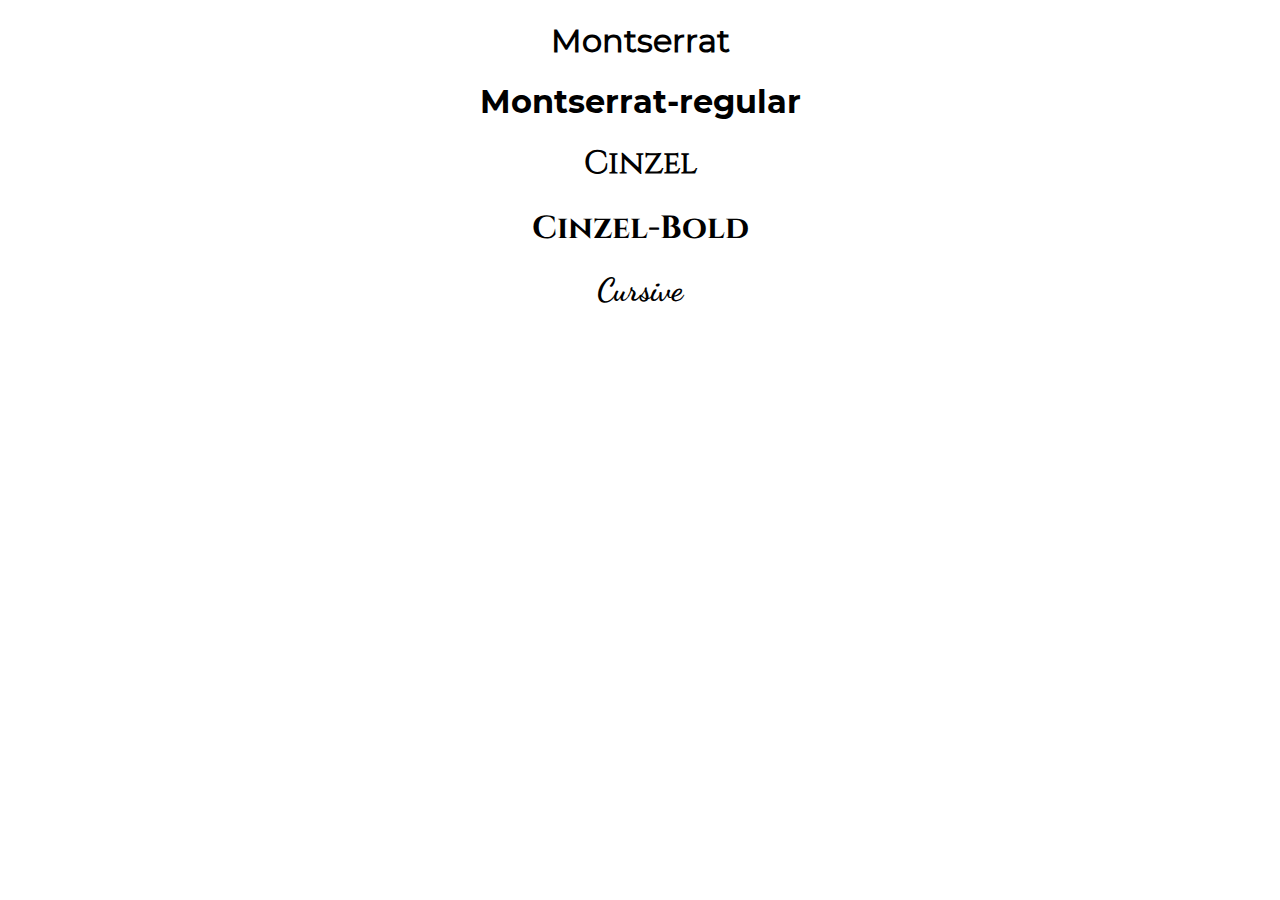
==== base/font.html @ 051ccdd6 "Nelson" ====
<!DOCTYPE html>
<html lang="en">
<head>
    <meta charset="UTF-8">
    <title>Document</title>
    <link rel="stylesheet" href="../assets/plugins/font/font.css">
</head>
<body>
    <h1 class="Montserrat">Montserrat</h1>
    <h1 class="Montserrat_regular">Montserrat-regular</h1>
    <h1 class="Cinzel">Cinzel</h1>
    <h1 class="Cinzel_Bold">Cinzel-Bold</h1>
    <h1 class="DancingScrip">Cursive</h1>
</body>
<style>
    h1{
        text-align: center;
    }
    .Montserrat{
        font-family:'montserrat';
    }
    .Montserrat_regular{
        font-family:'montserrat-bold';
    }
    .Cinzel{
        font-family:'cinzel';
    }
    .Cinzel_Bold{
        font-family:'cinzel-bold';
    }
    .DancingScrip{
        font-family:'cursive';
    }
</style>
</html>
---- assets/plugins/font/font.css ----
@font-face{font-family:'Cinzel';src:url("Cinzel-Regular.ttf");}@font-face{font-family:'Cinzel-bold';src:url("Cinzel-Bold.ttf");}@font-face{font-family:'Cursive';src:url("DancingScript.ttf");}@font-face{font-family:'Montserrat';src:url("Montserrat-Regular.ttf");}@font-face{font-family:'Montserrat-bold';src:url("Montserrat-Bold.ttf");}
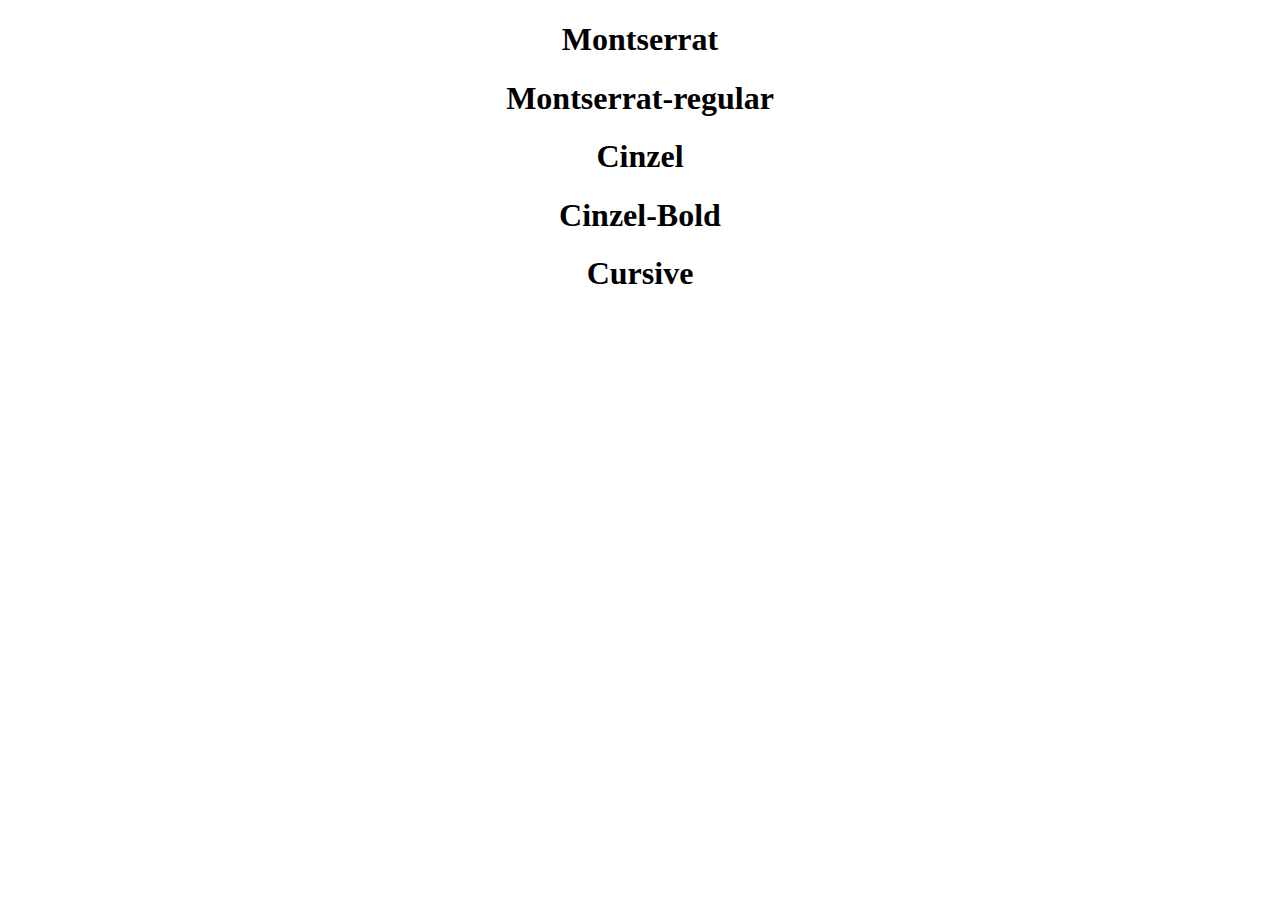
==== commit 21a00dba: "NelsonDJCR" ====
--- a/base/font.html
+++ b/base/font.html
@@ -3,7 +3,6 @@
 <head>
     <meta charset="UTF-8">
     <title>Document</title>
-    <link rel="stylesheet" href="../assets/plugins/font/font.css">
 </head>
 <body>
     <h1 class="Montserrat">Montserrat</h1>
